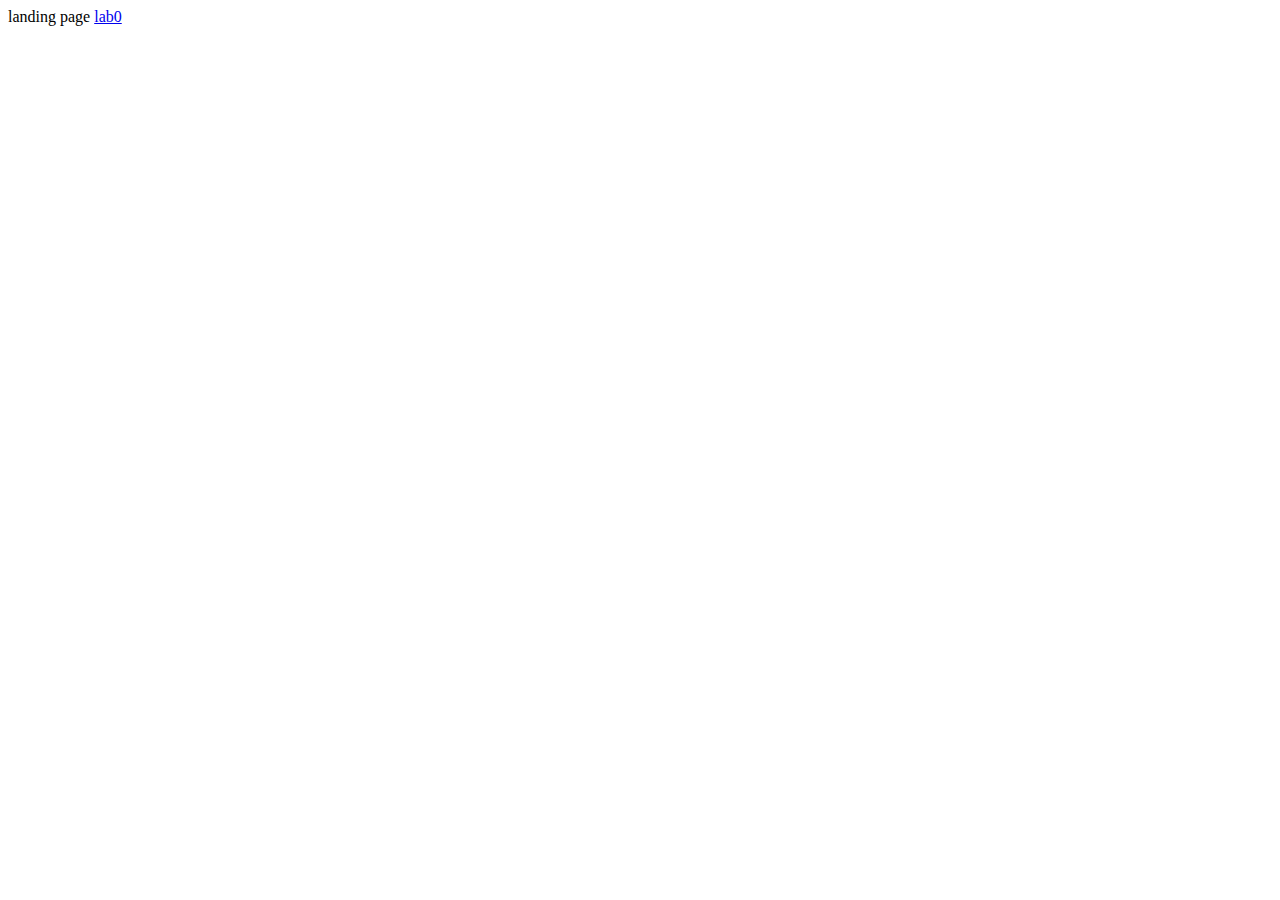
==== index.html @ 2bfa9f33 "first commit" ====
<!DOCTYPE html>
<html lang="en">
<head>
    <meta charset="UTF-8">
    <meta name="viewport" content="width=device-width, initial-scale=1.0">
    <title>Document</title>
</head>
<body>
    landing page
    <a href="./COMP4537/lab0/index.html">lab0</a>
</body>
</html>
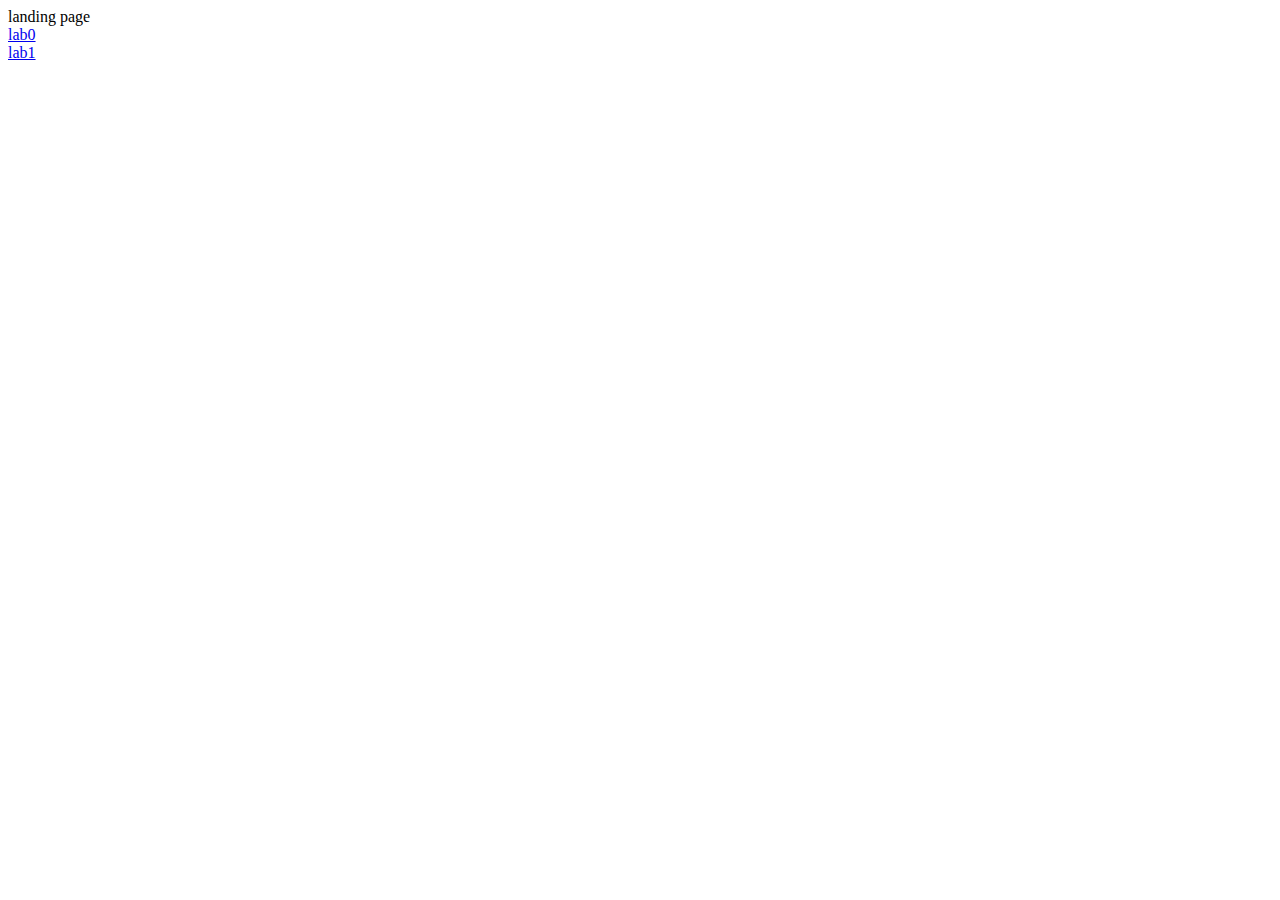
==== commit 3dccd8a8: "add br line on index" ====
--- a/index.html
+++ b/index.html
@@ -7,6 +7,9 @@
 </head>
 <body>
     landing page
+    <br>
     <a href="./COMP4537/lab0/index.html">lab0</a>
+    <br>
+    <a href="./COMP4537/lab1/index.html">lab1</a>
 </body>
 </html>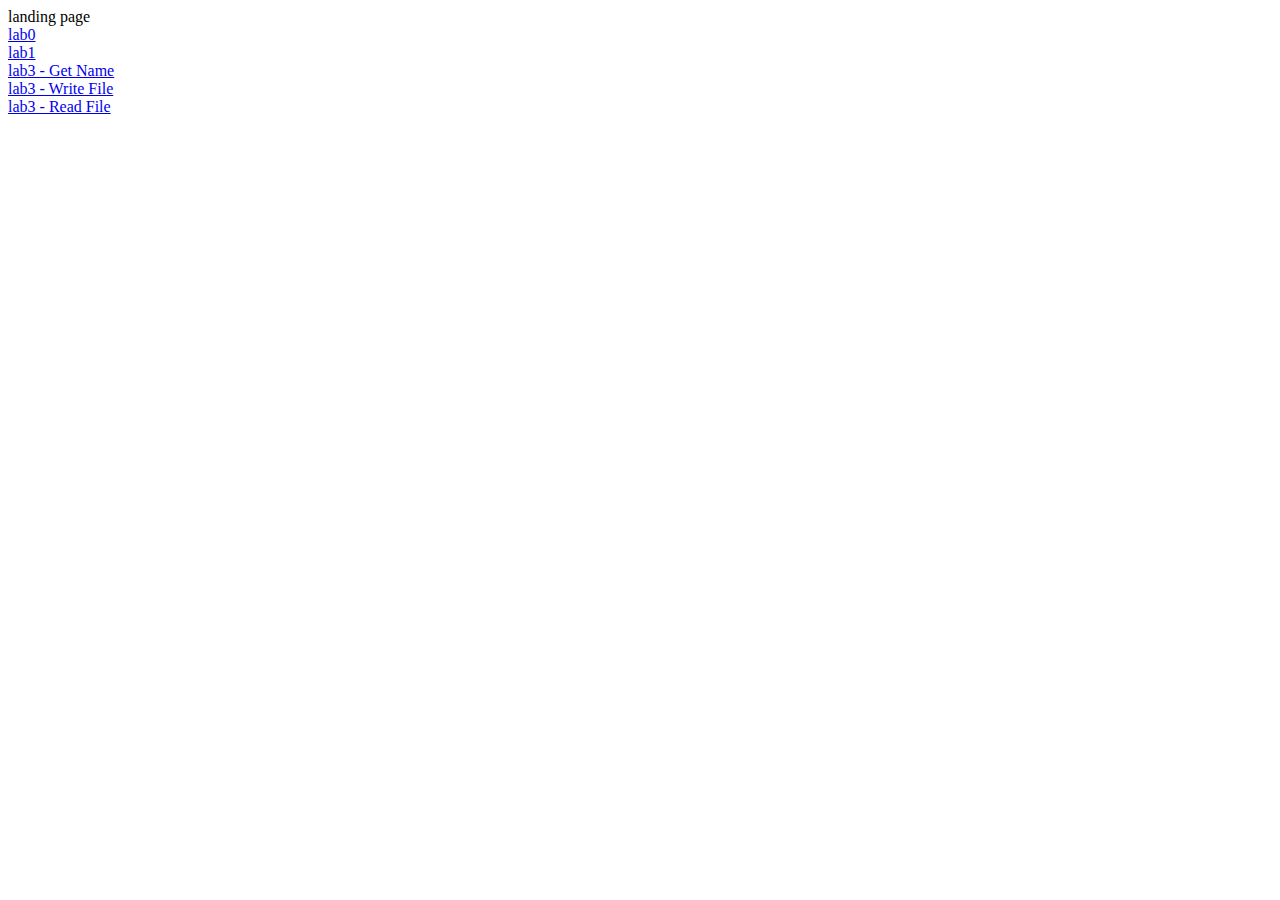
==== commit 4aa8a0a6: "lab3 updated" ====
--- a/index.html
+++ b/index.html
@@ -11,5 +11,11 @@
     <a href="./COMP4537/lab0/index.html">lab0</a>
     <br>
     <a href="./COMP4537/lab1/index.html">lab1</a>
+    <br>
+    <a href="./COMP4537/lab3/getDate/?name=Grace">lab3 - Get Name</a>
+    <br>
+    <a href="./COMP4537/lab3/writeFile/?text=BCIT">lab3 - Write File</a>
+    <br>
+    <a href="./COMP4537/lab3/readFile/file.txt">lab3 - Read File</a>
 </body>
 </html>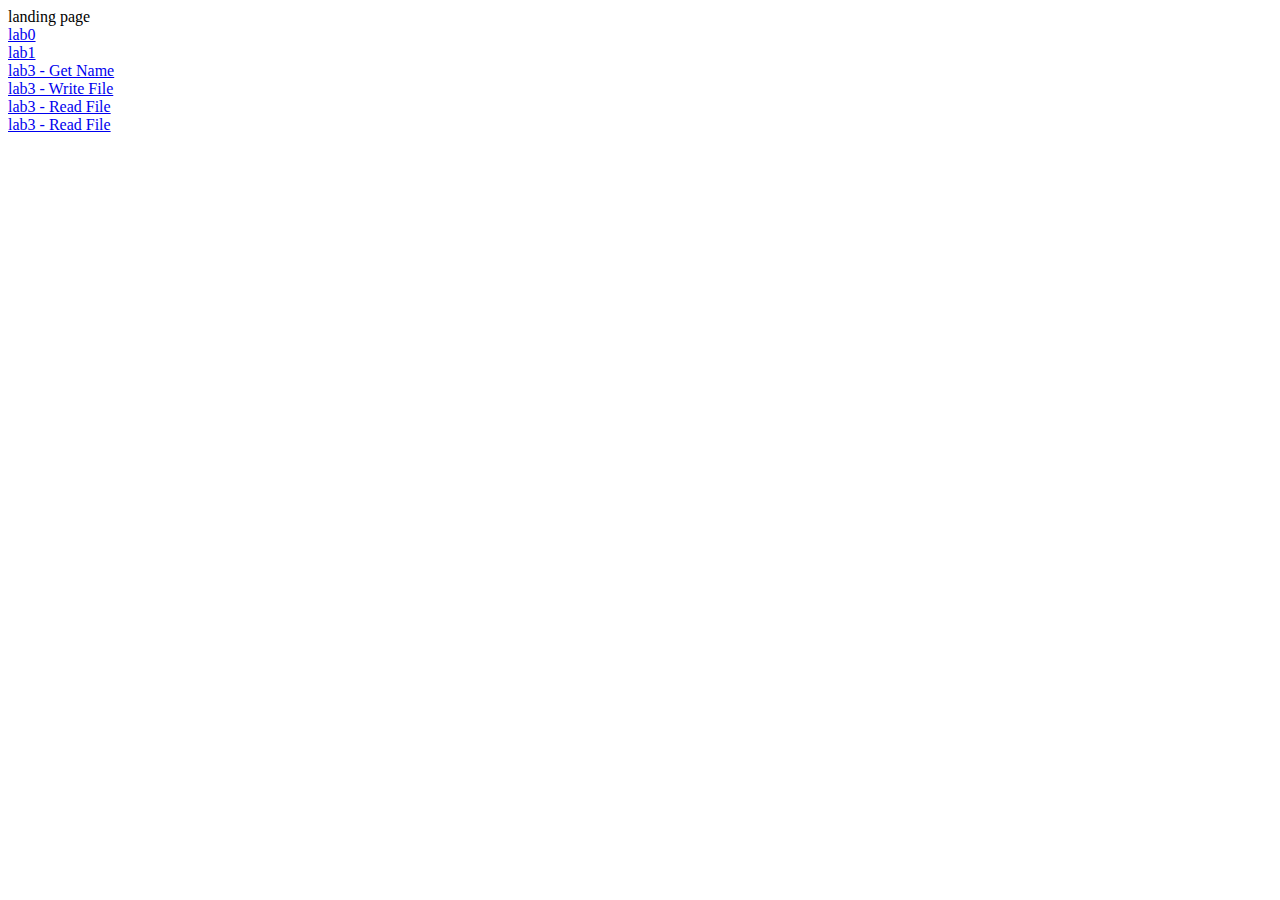
==== commit 9cd05ccd: "add test" ====
--- a/index.html
+++ b/index.html
@@ -17,5 +17,7 @@
     <a href="./COMP4537/lab3/writeFile/?text=BCIT">lab3 - Write File</a>
     <br>
     <a href="./COMP4537/lab3/readFile/file.txt">lab3 - Read File</a>
+    <br>
+    <a href="./COMP4537/test">lab3 - Read File</a>
 </body>
 </html>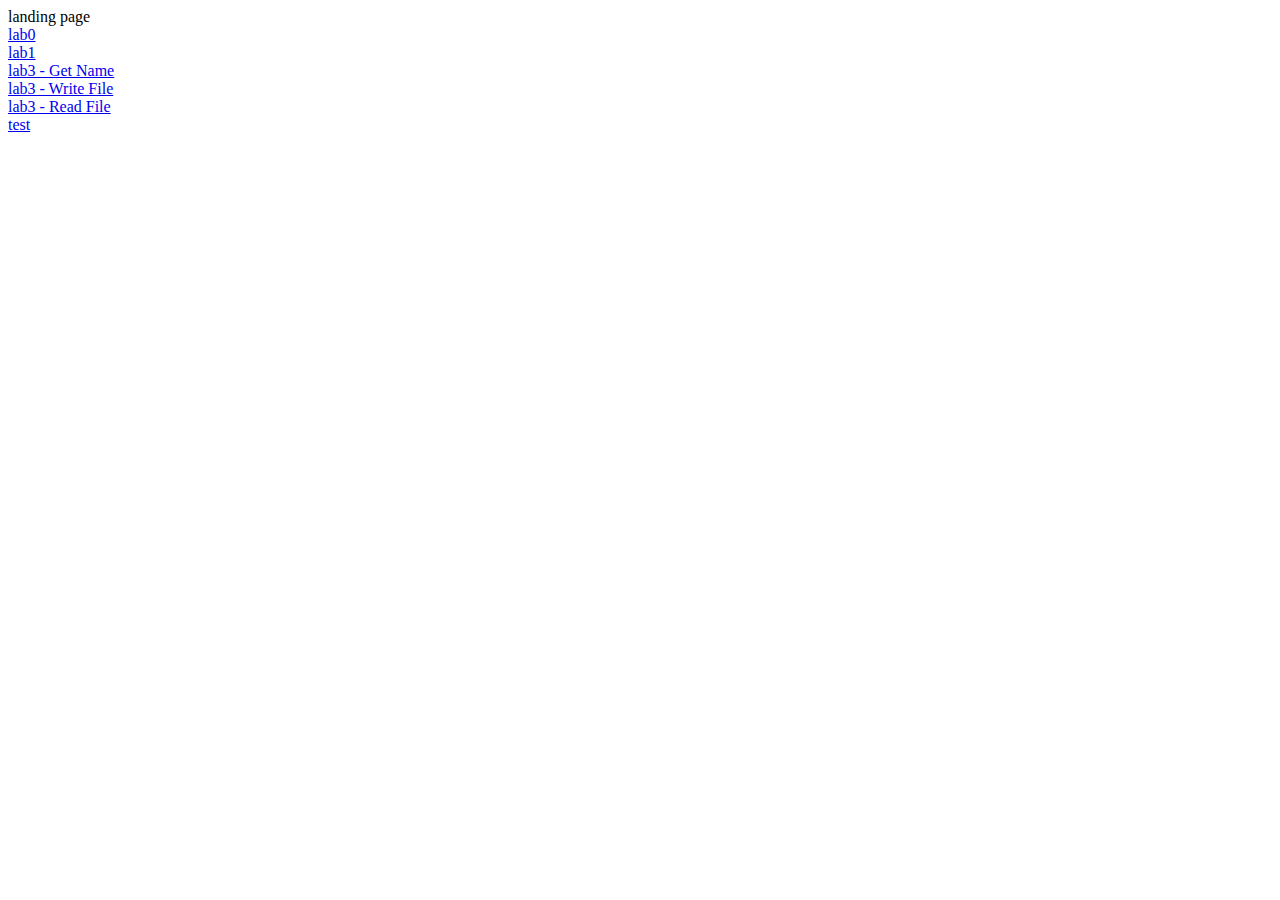
==== commit 56ef32e5: "test text" ====
--- a/index.html
+++ b/index.html
@@ -18,6 +18,6 @@
     <br>
     <a href="./COMP4537/lab3/readFile/file.txt">lab3 - Read File</a>
     <br>
-    <a href="./COMP4537/test">lab3 - Read File</a>
+    <a href="./COMP4537/test">test</a>
 </body>
 </html>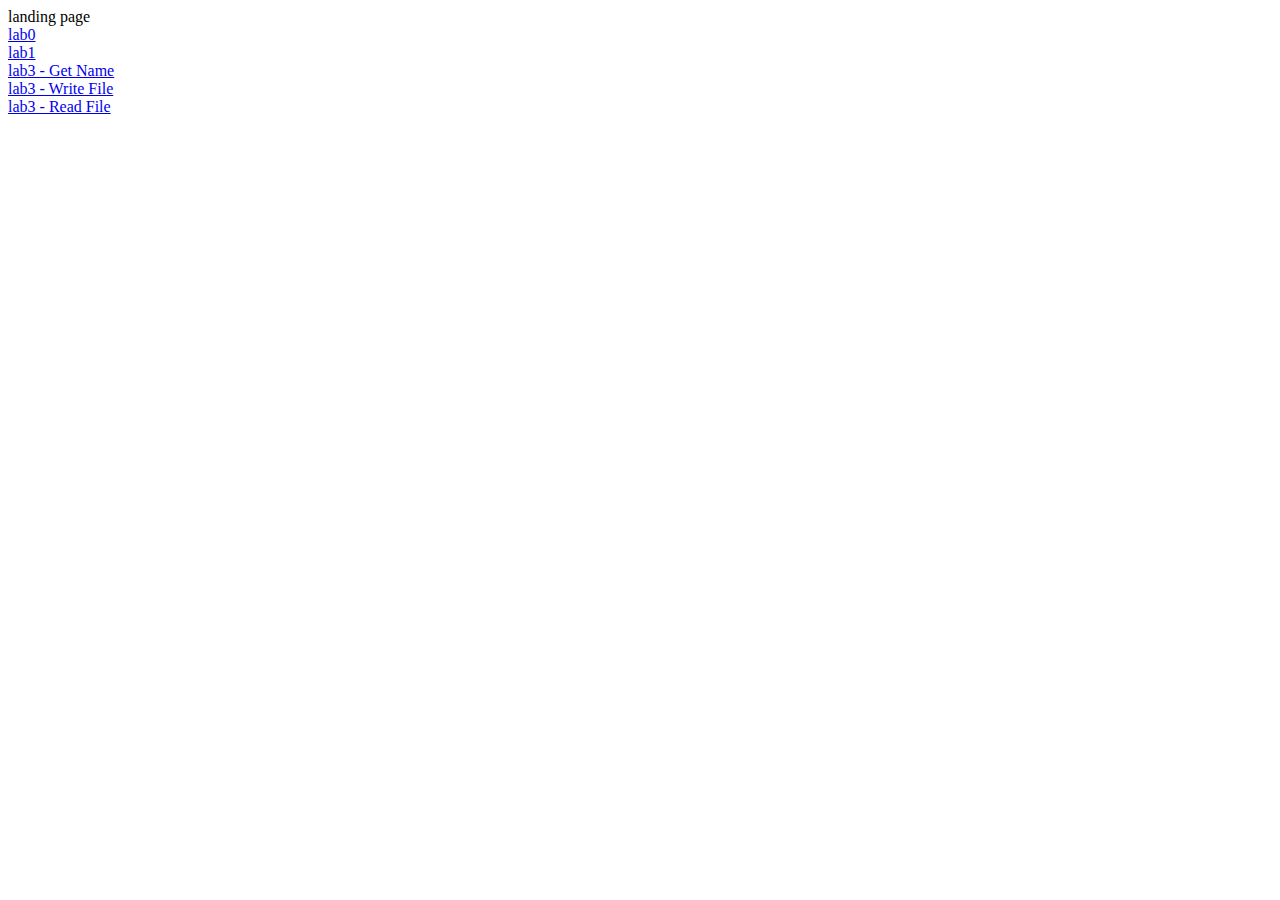
==== commit 0f929ad6: "server node" ====
--- a/index.html
+++ b/index.html
@@ -17,7 +17,7 @@
     <a href="./COMP4537/lab3/writeFile/?text=BCIT">lab3 - Write File</a>
     <br>
     <a href="./COMP4537/lab3/readFile/file.txt">lab3 - Read File</a>
-    <br>
-    <a href="./COMP4537/test">test</a>
+    <!-- <br>
+    <a href="./COMP4537/test">test</a> -->
 </body>
 </html>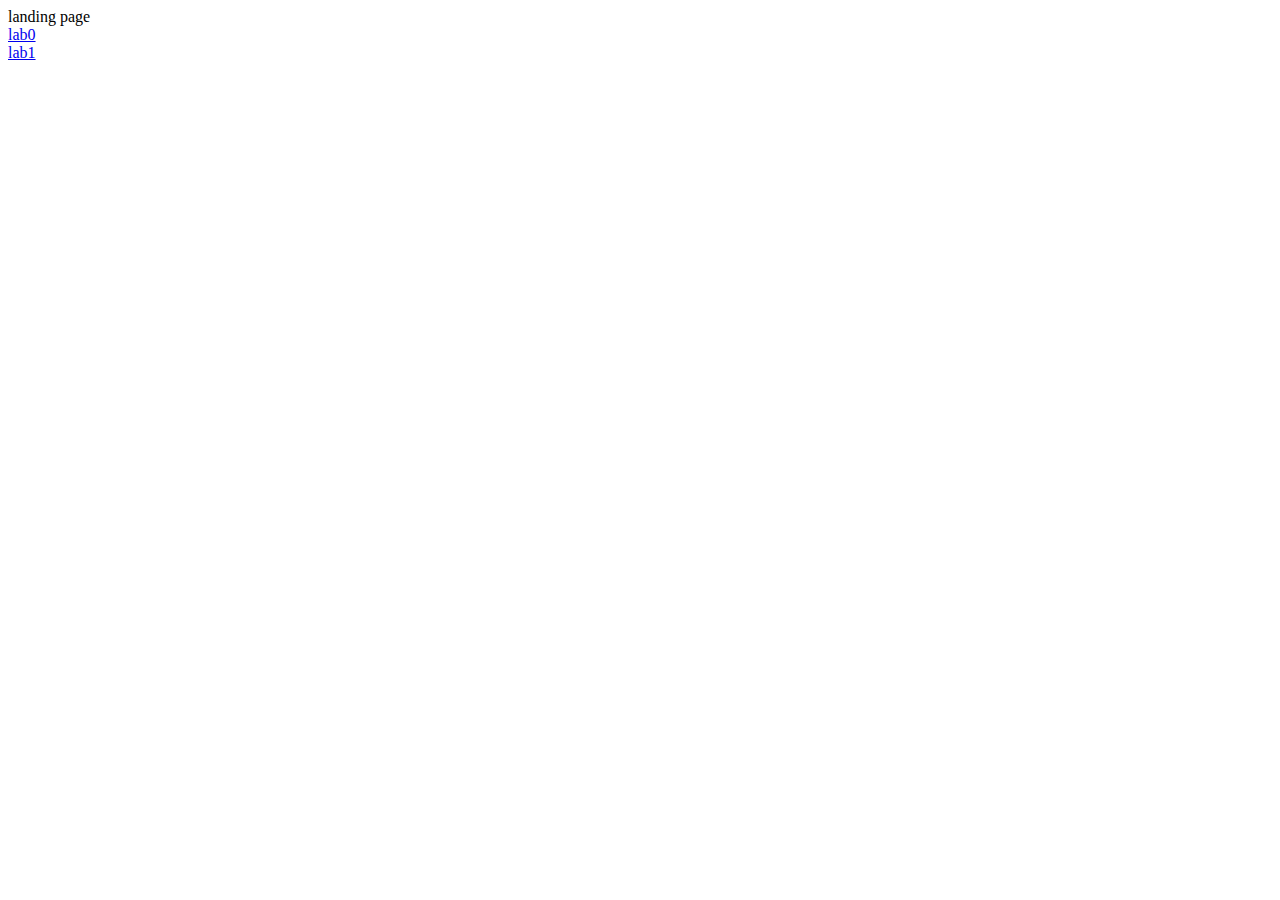
==== commit f0460854: "return" ====
--- a/index.html
+++ b/index.html
@@ -12,11 +12,6 @@
     <br>
     <a href="./COMP4537/lab1/index.html">lab1</a>
     <br>
-    <a href="./COMP4537/lab3/getDate/?name=Grace">lab3 - Get Name</a>
-    <br>
-    <a href="./COMP4537/lab3/writeFile/?text=BCIT">lab3 - Write File</a>
-    <br>
-    <a href="./COMP4537/lab3/readFile/file.txt">lab3 - Read File</a>
     <!-- <br>
     <a href="./COMP4537/test">test</a> -->
 </body>
